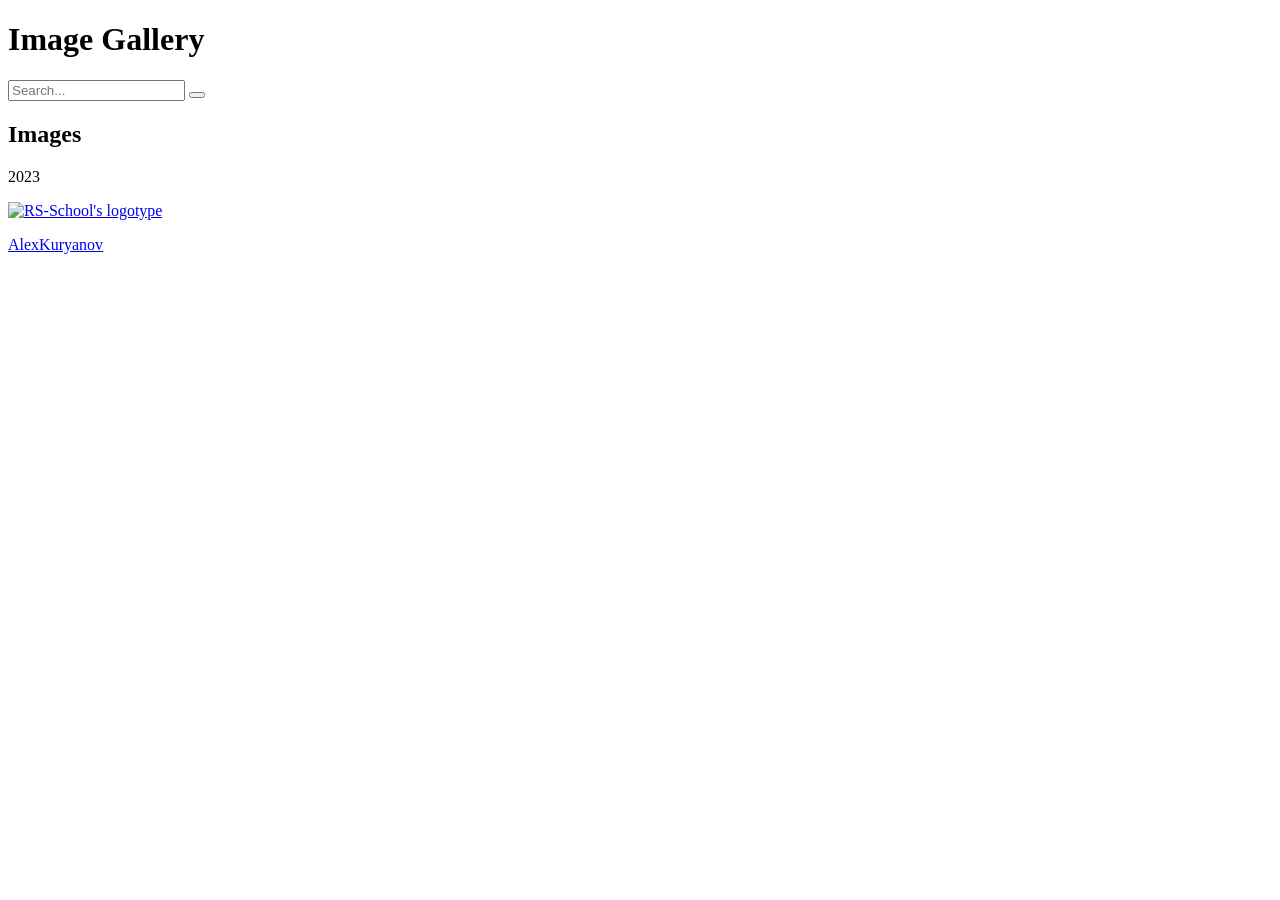
==== image-gallery/index.html @ ed0a8fb7 "feat: create markup" ====
<!DOCTYPE html>
<html lang="en">
  <head>
    <meta charset="UTF-8" />
    <meta name="viewport" content="width=device-width, initial-scale=1.0" />
    <title>Image Gallery</title>
    <link href="style.css" rel="stylesheet" />
  </head>
  <body>
    <header class="page-header">
      <div class="container">
        <h1 class="page-title">Image Gallery</h1>
        <input
          class="search-input"
          type="search"
          name="search"
          id="search"
          placeholder="Search..."
          autocomplete="off"
        />
        <button class="search-btn" type="button"></button>
      </div>
    </header>
    <main class="page-content">
      <div class="container">
        <section class="gallery">
          <h2 class="section-title visibility-hidden">Images</h2>
        </section>
      </div>
    </main>
    <footer class="page-footer">
      <div class="container footer-container">
        <p class="year">2023</p>
        <p class="school">
          <a href="https://rs.school/js-stage0/ " target="_blank"
            ><img
              src="rs_school_js.svg"
              width="125"
              height="46"
              alt="RS-School's logotype"
          /></a>
        </p>
        <p class="github">
          <a href="https://github.com/AlexKuryanov" target="_blank"
            >AlexKuryanov</a
          >
        </p>
      </div>
    </footer>
    <script src="main.js"></script>
  </body>
</html>
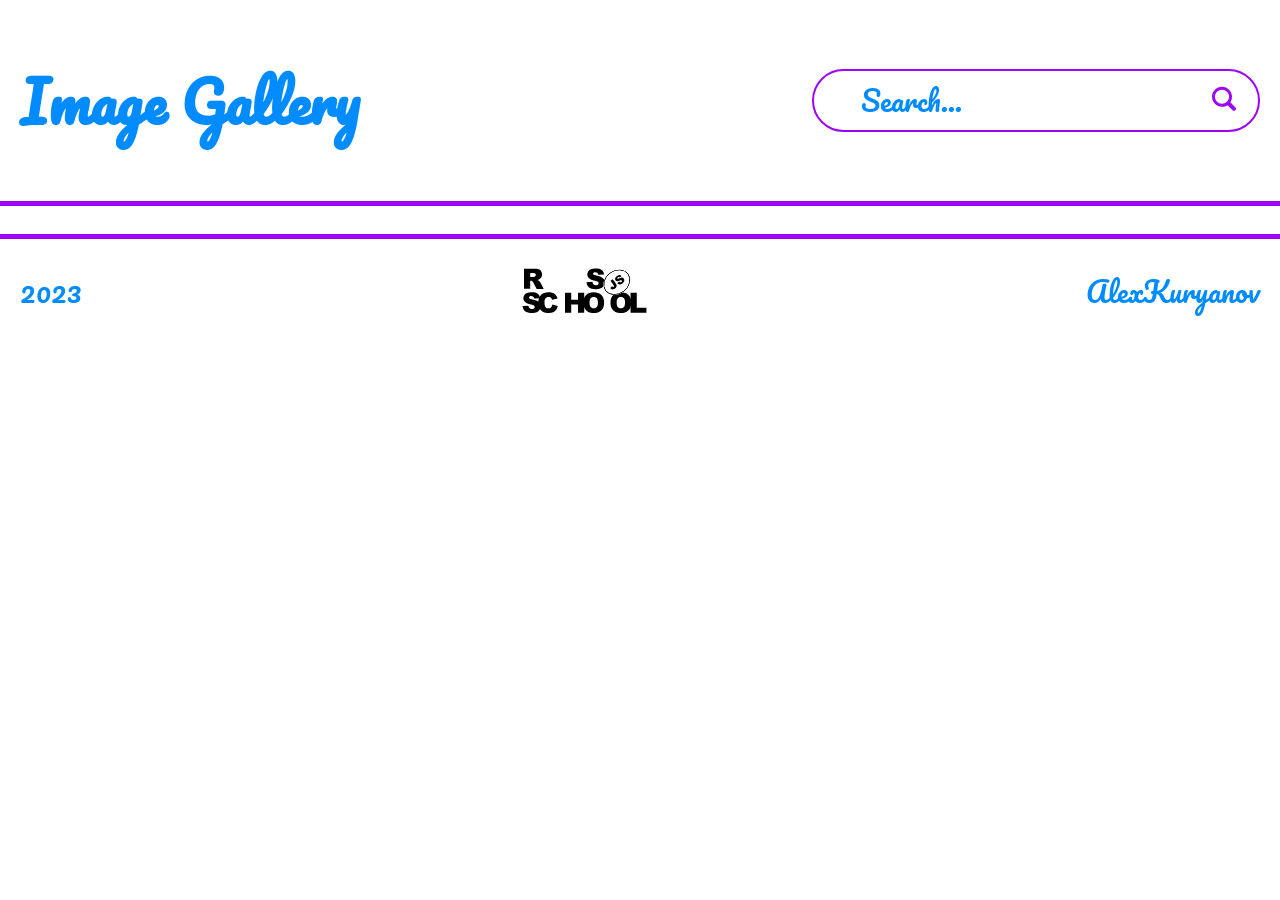
==== commit ef62bfbe: "feat: finish task" ====
--- a/image-gallery/index.html
+++ b/image-gallery/index.html
@@ -4,27 +4,39 @@
     <meta charset="UTF-8" />
     <meta name="viewport" content="width=device-width, initial-scale=1.0" />
     <title>Image Gallery</title>
-    <link href="style.css" rel="stylesheet" />
+    <link href="css/normalize.css" rel="stylesheet" />
+    <link
+      href="https://fonts.googleapis.com/css2?family=Pacifico&display=swap"
+      rel="stylesheet"
+    />
+    <link href="css/style.css" rel="stylesheet" />
   </head>
   <body>
     <header class="page-header">
-      <div class="container">
+      <div class="container header-container">
         <h1 class="page-title">Image Gallery</h1>
-        <input
-          class="search-input"
-          type="search"
-          name="search"
-          id="search"
-          placeholder="Search..."
-          autocomplete="off"
-        />
-        <button class="search-btn" type="button"></button>
+        <div class="search-form">
+          <input
+            class="search-input"
+            type="search"
+            name="search"
+            id="search"
+            placeholder="Search..."
+            autocomplete="off"
+          />
+          <button class="search-btn" type="button">
+            <svg class="icon">
+              <use xlink:href="#search-icon"></use>
+            </svg>
+          </button>
+        </div>
       </div>
     </header>
     <main class="page-content">
-      <div class="container">
+      <div class="container gallery-container">
         <section class="gallery">
           <h2 class="section-title visibility-hidden">Images</h2>
+          <div class="gallery-wrapper"></div>
         </section>
       </div>
     </main>
@@ -48,5 +60,12 @@
       </div>
     </footer>
     <script src="main.js"></script>
+    <svg style="display: none" viewBox="0 0 32 32">
+      <symbol id="search-icon">
+        <path
+          d="M27.414,24.586l-5.077-5.077C23.386,17.928,24,16.035,24,14c0-5.514-4.486-10-10-10S4,8.486,4,14  s4.486,10,10,10c2.035,0,3.928-0.614,5.509-1.663l5.077,5.077c0.78,0.781,2.048,0.781,2.828,0  C28.195,26.633,28.195,25.367,27.414,24.586z M7,14c0-3.86,3.14-7,7-7s7,3.14,7,7s-3.14,7-7,7S7,17.86,7,14z"
+        />
+      </symbol>
+    </svg>
   </body>
 </html>
--- a/image-gallery/css/style.css
+++ b/image-gallery/css/style.css
@@ -0,0 +1,134 @@
+body {
+  font-family: "Pacifico", cursive;
+  font-weight: 400;
+  font-size: 28px;
+  line-height: 100%;
+  color: rgb(0, 140, 255);
+}
+
+.visibility-hidden {
+  position: absolute;
+  overflow: hidden;
+  clip: rect(0 0 0 0);
+  margin: -1px;
+  padding: 0;
+  width: 1px;
+  height: 1px;
+  border: 0;
+  white-space: nowrap;
+  clip-path: inset(100%);
+}
+
+.container {
+  max-width: 1400px;
+  margin: 0 auto;
+  padding-inline: 20px;
+  display: flex;
+  flex-wrap: wrap;
+  justify-content: space-between;
+  align-items: center;
+}
+
+/* Header */
+.page-header {
+  padding-block: 0.5em;
+  border-bottom: 0.2em solid rgb(158, 4, 247);
+}
+
+.page-title {
+  line-height: normal;
+  text-align: center;
+}
+
+.search-form {
+  position: relative;
+  display: flex;
+  justify-content: center;
+  align-items: center;
+
+  padding: 0.1em 0.8em;
+  border: 0.1em solid rgb(158, 4, 247);
+  border-radius: 1.5em;
+}
+
+.search-input {
+  width: 90%;
+  line-height: 170%;
+  color: inherit;
+  border: 0.1em solid transparent;
+  outline: none;
+  box-sizing: border-box;
+}
+
+::placeholder {
+  color: inherit;
+}
+
+.search-btn {
+  position: absolute;
+  right: 0.5em;
+  top: 50%;
+  transform: translateY(-50%);
+  display: flex;
+  justify-content: center;
+  align-items: center;
+  width: 1.5em;
+  height: 1.3em;
+  background-color: transparent;
+  border: none;
+  cursor: pointer;
+}
+
+.icon {
+  width: 1.3em;
+  height: 1.3em;
+  fill: rgb(158, 4, 247);
+}
+
+/* Content */
+.page-content {
+  padding-block: 0.5em;
+}
+
+.gallery-wrapper {
+  display: flex;
+  flex-wrap: wrap;
+  justify-content: center;
+  align-items: center;
+  gap: 1em;
+}
+
+.gallery-img {
+  width: 448px;
+  height: 300px;
+  object-fit: cover;
+}
+
+/* Footer */
+.page-footer {
+  border-top: 0.2em solid rgb(158, 4, 247);
+}
+
+.github a {
+  color: inherit;
+  text-decoration: none;
+  transition: all 0.3s linear;
+}
+
+.github:hover a {
+  color: rgb(52, 212, 212);
+}
+
+/* Media queries */
+@media (max-width: 850px) {
+  .container {
+    max-width: 810px;
+    justify-content: center;
+    column-gap: 1em;
+  }
+
+  .footer-container * {
+    flex: 1 0 100%;
+    text-align: center;
+  }
+}
